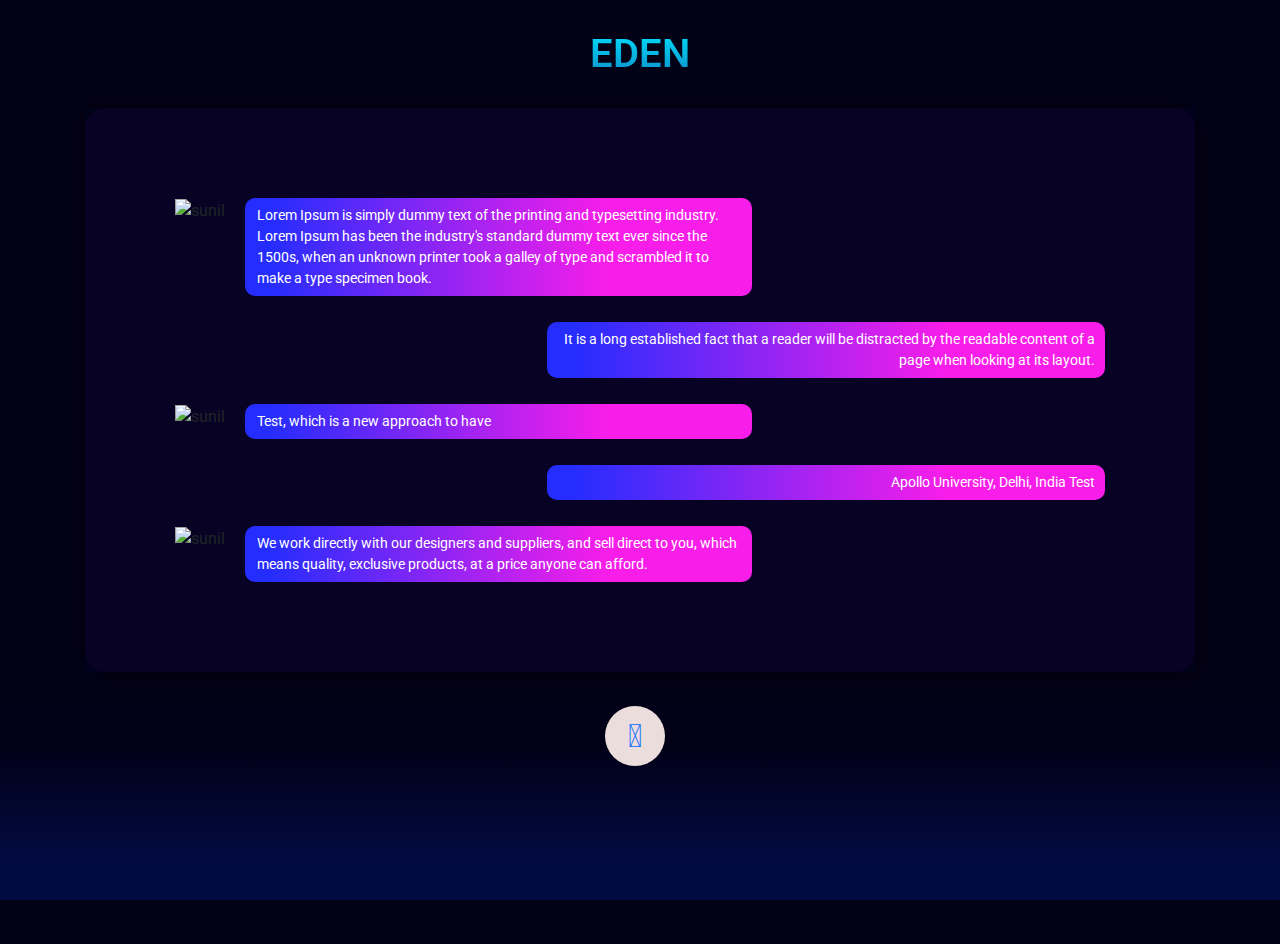
==== app/index.html @ 1ce4a9bd "Html and CSS files were added" ====
<html>

<head>
    <link href="//maxcdn.bootstrapcdn.com/bootstrap/4.1.1/css/bootstrap.min.css" rel="stylesheet" id="bootstrap-css">
    <script src="//maxcdn.bootstrapcdn.com/bootstrap/4.1.1/js/bootstrap.min.js"></script>
    <script src="//cdnjs.cloudflare.com/ajax/libs/jquery/3.2.1/jquery.min.js"></script>

    <link href="https://cdnjs.cloudflare.com/ajax/libs/font-awesome/4.7.0/css/font-awesome.css" type="text/css"
        rel="stylesheet">
    <link rel="stylesheet" href="https://cdn.jsdelivr.net/npm/@fortawesome/fontawesome-free@5.15.4/css/fontawesome.min.css" integrity="sha384-jLKHWM3JRmfMU0A5x5AkjWkw/EYfGUAGagvnfryNV3F9VqM98XiIH7VBGVoxVSc7" crossorigin="anonymous">
    <link rel="stylesheet" href="index.css">
    <link rel="stylesheet" href="https://cdn.jsdelivr.net/npm/bootstrap-icons@1.5.0/font/bootstrap-icons.css" integrity="sha384-tKLJeE1ALTUwtXlaGjJYM3sejfssWdAaWR2s97axw4xkiAdMzQjtOjgcyw0Y50KU" crossorigin="anonymous">
    <link href="/your-path-to-fontawesome/css/all.css" rel="stylesheet"> <!--load all styles -->
    <script src="https://kit.fontawesome.com/a14d7035ce.js" crossorigin="anonymous"></script>

</head>

<body class="bg-funky">
    <div class="container">
        <h1 class="heading text-center">EDEN</h1>
        <div class="messaging">
            <div class="inbox_msg">

                <div class="mesgs">
                    <div class="msg_history">
                        <div class="incoming_msg">
                            <div class="incoming_msg_img"> <img src="https://ptetutorials.com/images/user-profile.png"
                                    alt="sunil"> </div>
                            <div class="received_msg">
                                <div class="received_withd_msg">
                                    <p>Lorem Ipsum is simply dummy text of the printing and typesetting industry. Lorem
                                        Ipsum has been the industry's standard dummy text ever since the 1500s, when an
                                        unknown printer took a galley of type and scrambled it to make a type specimen
                                        book.</p>
                                    
                                </div>
                            </div>
                        </div>
                        <div class="outgoing_msg">
                            <div class="sent_msg">
                                <p>It is a long established fact that a reader will be distracted by the readable
                                    content of a page when looking at its layout.</p>
                                
                            </div>
                        </div>
                        <div class="incoming_msg">
                            <div class="incoming_msg_img"> <img src="https://ptetutorials.com/images/user-profile.png"
                                    alt="sunil"> </div>
                            <div class="received_msg">
                                <div class="received_withd_msg">
                                    <p>Test, which is a new approach to have</p>
                                    
                                </div>
                            </div>
                        </div>
                        <div class="outgoing_msg">
                            <div class="sent_msg">
                                <p>Apollo University, Delhi, India Test</p>
                                
                            </div>
                        </div>
                        <div class="incoming_msg">
                            <div class="incoming_msg_img"> <img src="https://ptetutorials.com/images/user-profile.png"
                                    alt="sunil"> </div>
                            <div class="received_msg">
                                <div class="received_withd_msg">
                                    <p>We work directly with our designers and suppliers,
                                        and sell direct to you, which means quality, exclusive
                                        products, at a price anyone can afford.</p>
                                    
                                </div>
                            </div>
                        </div>
                    </div>

                </div>
            </div>

        </div>
        <br>
        <br>
        <br>
        <div class="voice__container">
            <div class="voice__btn">
                <form method="POST" action="/">
                    <button class="glow-on-hover" type="submit"><i class="fab fa-get-pocket fa-2x"></i></i></button>
                </form>
                
            </div>
            
                <div class="waveWrapper waveAnimation">
                    <div class="waveWrapperInner bgTop">
                      <div class="wave waveTop" style="background-image: url('http://front-end-noobs.com/jecko/img/wave-top.png')"></div>
                    </div>
                    <div class="waveWrapperInner bgMiddle">
                      <div class="wave waveMiddle" style="background-image: url('http://front-end-noobs.com/jecko/img/wave-mid.png')"></div>
                    </div>
                    <div class="waveWrapperInner bgBottom">
                      <div class="wave waveBottom" style="background-image: url('http://front-end-noobs.com/jecko/img/wave-bot.png')"></div>
                    </div>
                  </div>
            
        </div>
       
        
</body>

</html>
---- app/index.css ----
@import url('https://fonts.googleapis.com/css2?family=Azeret+Mono:wght@500&family=Roboto:wght@300&display=swap');
*{
  font-family: 'Azeret Mono', monospace;
  font-family: 'Roboto', sans-serif;
}


.heading {
  background-color: #00e1ff;
  background-image: linear-gradient(to top, #0d8bc5 0%, #00e1ff 100%);
  background-size: 100%;
  -webkit-background-clip: text;
  -moz-background-clip: text;
  -webkit-text-fill-color: transparent;
  -moz-text-fill-color: transparent;
}

body {
  font-family: sans-serif !important;
}
.bg-funky {
  background: #030116;
}

.heading {
  color: #fff;
  margin: 30px;
  font-weight: 600;
}
.mesgs {
  border-radius: 5px;
  padding: 40px;
}

img {
  max-width: 100%;
}
.inbox_msg {
  background-color: #080224;
  box-shadow: 12px 12px 16px 0 rgba(0, 0, 0, 0.25),
    -8px -8px 12px 0 rgba(0, 0, 0, 0.25);
  clear: both;
  overflow: hidden;
  border-radius: 20px;
}
.top_spac {
  margin: 20px 0 0;
}

.recent_heading {
  float: left;
  width: 40%;
}

.headind_srch {
  padding: 10px 29px 10px 20px;
  overflow: hidden;
  border-bottom: 1px solid #040122;
}

.recent_heading h4 {
  color: #05728f;
  font-size: 21px;
  margin: auto;
}

.chat_ib h5 {
  font-size: 15px;
  color: #464646;
  margin: 0 0 8px 0;
}
.chat_ib h5 span {
  font-size: 13px;
  float: right;
}
.chat_ib p {
  font-size: 14px;
  color: #989898;
  margin: auto;
}
.chat_img {
  float: left;
  width: 11%;
}
.chat_ib {
  float: left;
  padding: 0 0 0 15px;
  width: 88%;
}

.chat_people {
  overflow: hidden;
  clear: both;
}
.chat_list {
  border-bottom: 1px solid #c4c4c4;
  margin: 0;
  padding: 18px 16px 10px;
}
.inbox_chat {
  height: 550px;
  overflow-y: scroll;
}

.active_chat {
  background: #ebebeb;
}

.incoming_msg_img {
  display: inline-block;
  width: 6%;
}
.received_msg {
  display: inline-block;
  padding: 0 0 0 10px;
  vertical-align: top;
  width: 92%;
}
.received_withd_msg p {
  background: rgb(37, 45, 254);
  background: linear-gradient(
    90deg,
    rgba(37, 45, 254, 1) 5%,
    rgba(249, 29, 233, 1) 72%
  );
  font-size: 14px;

  border-radius: 10px;
  color: #ffffff;
  font-size: 14px;
  margin: 0;
  padding: 7px 10px 7px 12px;
  width: 100%;
}
.time_date {
  color: #747474;
  display: block;
  font-size: 10px;
  margin: 3px 0 0;
}
.received_withd_msg {
  width: 60%;
}
.mesgs {
  float: left;
  padding: 90px;
  border-radius: 20px;
}

.sent_msg p {
  background: rgb(37, 45, 254);
  background: linear-gradient(
    90deg,
    rgba(37, 45, 254, 1) 5%,
    rgba(249, 29, 233, 1) 72%
  );
  font-size: 14px;
  margin: 0;
  color: #fff;
  padding: 7px 10px 7px 12px;
  border-radius: 10px;
}
.outgoing_msg {
  overflow: hidden;
  margin: 26px 0 26px;
}
.sent_msg {
  float: right;
  width: 60%;
  text-align: right;
}
.input_msg_write input {
  background: rgba(0, 0, 0, 0) none repeat scroll 0 0;
  border: medium none;
  color: #4c4c4c;
  font-size: 15px;
  min-height: 48px;
  width: 100%;
}

.type_msg {
  border-top: 1px solid #c4c4c4;
  position: relative;
}

.messaging {
  background: rgb(1, 3, 32);
}
.msg_history {
  max-height: 516px;
  overflow-y: auto;
}
.glow-on-hover {
  width: 60px;
  height: 60px;
  border: none;
  outline: none;
  color: rgb(7, 105, 253);
  background: #111;
  cursor: pointer;
  position: relative;
  z-index: 0;
  border-radius: 70%;
}

button:hover, button:focus {
  outline: none;
}
input[type="button"]
{
    border: none;
    outline:none;
}



.glow-on-hover:before {
  content: "";
  background: linear-gradient(
    45deg,
    #ff0000,
    #00ffd5,
    #002bff,
    #7a00ff,
    #ff00c8,
    #ff004c
  );
  position: absolute;
  top: -8px;
  left: -8px;
  background-size: 400%;
  z-index: -1;
  filter: blur(5px);
  width: calc( 10px + 100% + 10px);
  height: calc(10px + 100% + 10px);
  animation: glowing 20s linear infinite;
  opacity: 0;
  transition: opacity 0.3s ease-in-out;
  border-radius: 70%;
}

.glow-on-hover:active {
  color: rgb(4, 27, 56);
}

.glow-on-hover:active:after {
  background: transparent;
}

.glow-on-hover:hover:before {
  opacity: 1;
}

.glow-on-hover:after {
  z-index: -1;
  content: "";
  position: absolute;
  width: 100%;
  height: 100%;
  background: rgb(236, 221, 221);
  left: 0;
  top: 0;
  border-radius: 70%;
  border: none;
  outline: none;
}

@keyframes glowing {
  0% {
    background-position: 0 0;
  }
  50% {
    background-position: 400% 0;
  }
  100% {
    background-position: 0 0;
  }
}
.voice__container {
  display: flex;
  flex-direction: column;
  justify-content: center;
  align-items: center;
  text-align: center;
  height: 200px;
  width: 200px;
}
.voice__btn {
  z-index: 9999;
  position: relative;
  top: -100px;
  right: -450px;
}

@keyframes move_wave {
  0% {
    transform: translateX(0) translateZ(0) scaleY(1);
  }
  50% {
    transform: translateX(-25%) translateZ(0) scaleY(0.55);
  }
  100% {
    transform: translateX(-50%) translateZ(0) scaleY(1);
  }
}
.waveWrapper {
  overflow: hidden;
  position: absolute;
  left: 0;
  right: 0;
  bottom: 0;
  top: 700px;
  margin: auto;
}
.waveWrapperInner {
  position: absolute;
  width: 100%;
  overflow: hidden;
  height: 100%;
  bottom: -1px;
  background-image: linear-gradient(to top, #020b41 20%, #020016 80%);
}
.bgTop {
  z-index: 15;
  opacity: 0.5;
}
.bgMiddle {
  z-index: 10;
  opacity: 0.75;
}
.bgBottom {
  z-index: 5;
}
.wave {
  position: absolute;
  left: 0;
  width: 200%;
  height: 100%;
  background-repeat: repeat no-repeat;
  background-position: 0 bottom;
  transform-origin: center bottom;
}
.waveTop {
  background-size: 50% 100px;
}
.waveAnimation .waveTop {
  animation: move-wave 3s;
  -webkit-animation: move-wave 3s;
  -webkit-animation-delay: 1s;
  animation-delay: 1s;
}
.waveMiddle {
  background-size: 50% 120px;
}
.waveAnimation .waveMiddle {
  animation: move_wave 10s linear infinite;
}
.waveBottom {
  background-size: 50% 100px;
}
.waveAnimation .waveBottom {
  animation: move_wave 15s linear infinite;
}
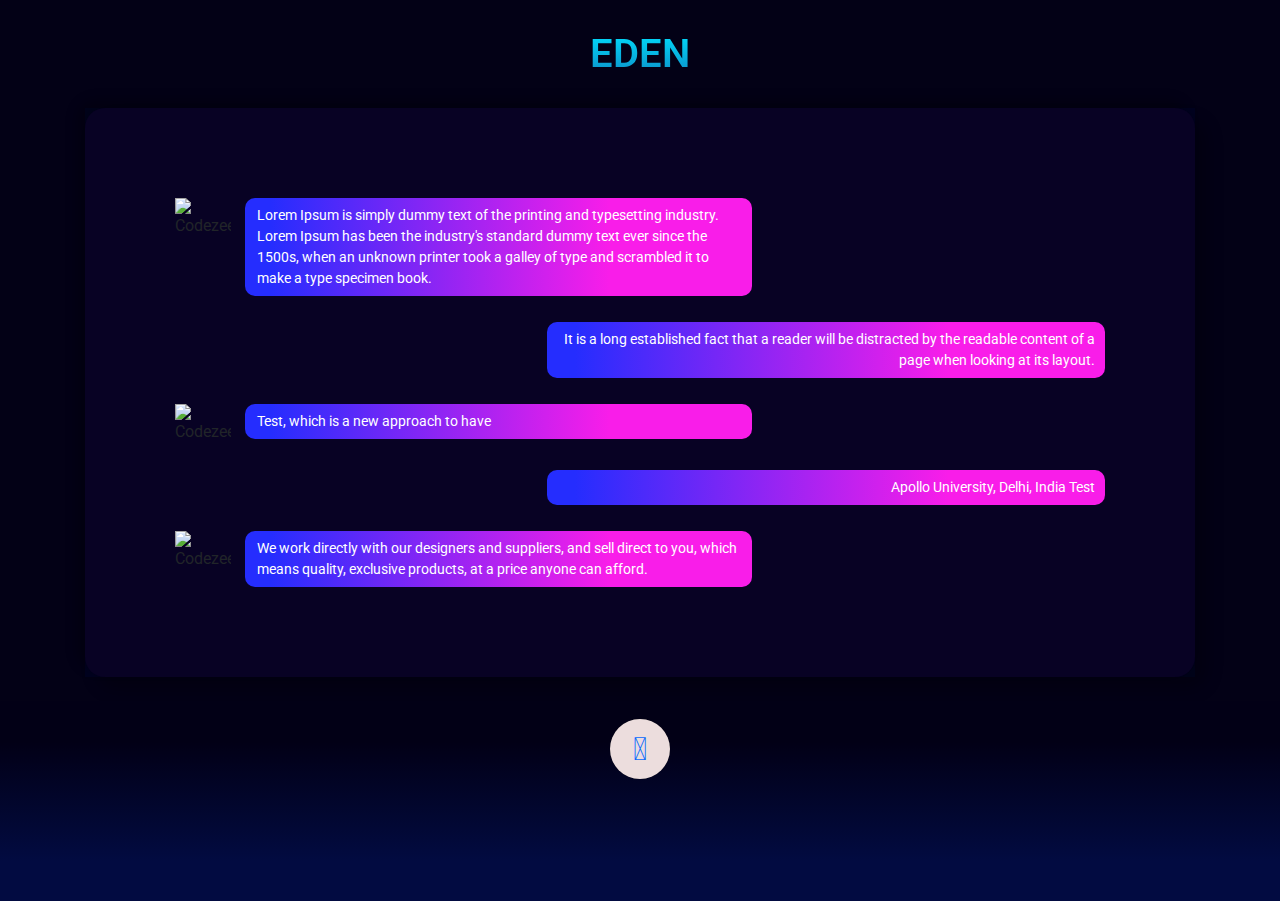
==== commit 693389ed: "Changed the button alignment" ====
--- a/app/index.html
+++ b/app/index.html
@@ -1,6 +1,11 @@
-<html>
 
+<!DOCTYPE html>
+<html lang="en">
 <head>
+    <meta charset="UTF-8">
+    <meta http-equiv="X-UA-Compatible" content="IE=edge">
+    <meta name="viewport" content="width=device-width, initial-scale=1.0">
+    <title>Eden | Simply Clever</title>
     <link href="//maxcdn.bootstrapcdn.com/bootstrap/4.1.1/css/bootstrap.min.css" rel="stylesheet" id="bootstrap-css">
     <script src="//maxcdn.bootstrapcdn.com/bootstrap/4.1.1/js/bootstrap.min.js"></script>
     <script src="//cdnjs.cloudflare.com/ajax/libs/jquery/3.2.1/jquery.min.js"></script>
@@ -25,7 +30,7 @@
                     <div class="msg_history">
                         <div class="incoming_msg">
                             <div class="incoming_msg_img"> <img src="https://ptetutorials.com/images/user-profile.png"
-                                    alt="sunil"> </div>
+                                    alt="Codezeel"> </div>
                             <div class="received_msg">
                                 <div class="received_withd_msg">
                                     <p>Lorem Ipsum is simply dummy text of the printing and typesetting industry. Lorem
@@ -45,7 +50,7 @@
                         </div>
                         <div class="incoming_msg">
                             <div class="incoming_msg_img"> <img src="https://ptetutorials.com/images/user-profile.png"
-                                    alt="sunil"> </div>
+                                    alt="Codezeel"> </div>
                             <div class="received_msg">
                                 <div class="received_withd_msg">
                                     <p>Test, which is a new approach to have</p>
@@ -61,7 +66,7 @@
                         </div>
                         <div class="incoming_msg">
                             <div class="incoming_msg_img"> <img src="https://ptetutorials.com/images/user-profile.png"
-                                    alt="sunil"> </div>
+                                    alt="Codezeel"> </div>
                             <div class="received_msg">
                                 <div class="received_withd_msg">
                                     <p>We work directly with our designers and suppliers,
@@ -86,21 +91,20 @@
                     <button class="glow-on-hover" type="submit"><i class="fab fa-get-pocket fa-2x"></i></i></button>
                 </form>
                 
-            </div>
-            
-                <div class="waveWrapper waveAnimation">
-                    <div class="waveWrapperInner bgTop">
-                      <div class="wave waveTop" style="background-image: url('http://front-end-noobs.com/jecko/img/wave-top.png')"></div>
-                    </div>
-                    <div class="waveWrapperInner bgMiddle">
-                      <div class="wave waveMiddle" style="background-image: url('http://front-end-noobs.com/jecko/img/wave-mid.png')"></div>
-                    </div>
-                    <div class="waveWrapperInner bgBottom">
-                      <div class="wave waveBottom" style="background-image: url('http://front-end-noobs.com/jecko/img/wave-bot.png')"></div>
-                    </div>
-                  </div>
+            </div>      
             
         </div>
+        <div class="waveWrapper waveAnimation">
+            <div class="waveWrapperInner bgTop">
+              <div class="wave waveTop" style="background-image: url('http://front-end-noobs.com/jecko/img/wave-top.png')"></div>
+            </div>
+            <div class="waveWrapperInner bgMiddle">
+              <div class="wave waveMiddle" style="background-image: url('http://front-end-noobs.com/jecko/img/wave-mid.png')"></div>
+            </div>
+            <div class="waveWrapperInner bgBottom">
+              <div class="wave waveBottom" style="background-image: url('http://front-end-noobs.com/jecko/img/wave-bot.png')"></div>
+            </div>
+          </div>
        
         
 </body>
--- a/app/index.css
+++ b/app/index.css
@@ -282,14 +282,17 @@
   justify-content: center;
   align-items: center;
   text-align: center;
-  height: 200px;
-  width: 200px;
+  height: 100px;
+  width: 100%
 }
 .voice__btn {
+  display: flex;
+  justify-content: center;
+  align-items: center;
   z-index: 9999;
   position: relative;
-  top: -100px;
-  right: -450px;
+  top: -50px;
+  
 }
 
 @keyframes move_wave {
@@ -304,7 +307,7 @@
   }
 }
 .waveWrapper {
-  overflow: hidden;
+  
   position: absolute;
   left: 0;
   right: 0;
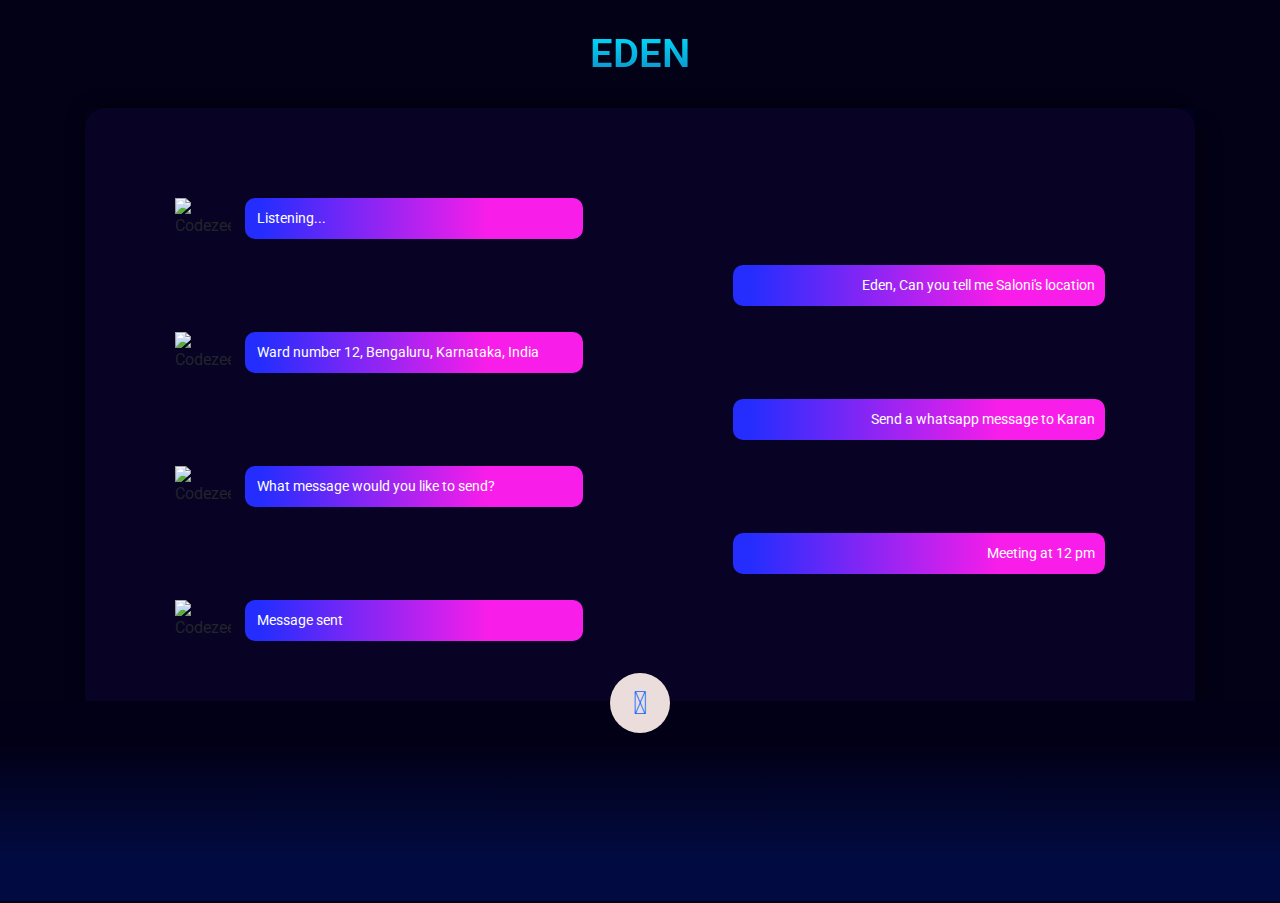
==== commit d5ebc577: "Added splash.html and splash.css file" ====
--- a/app/index.html
+++ b/app/index.html
@@ -33,18 +33,14 @@
                                     alt="Codezeel"> </div>
                             <div class="received_msg">
                                 <div class="received_withd_msg">
-                                    <p>Lorem Ipsum is simply dummy text of the printing and typesetting industry. Lorem
-                                        Ipsum has been the industry's standard dummy text ever since the 1500s, when an
-                                        unknown printer took a galley of type and scrambled it to make a type specimen
-                                        book.</p>
+                                    <p>Listening...</p>
                                     
                                 </div>
                             </div>
                         </div>
                         <div class="outgoing_msg">
                             <div class="sent_msg">
-                                <p>It is a long established fact that a reader will be distracted by the readable
-                                    content of a page when looking at its layout.</p>
+                                <p>Eden, Can you tell me Saloni's location</p>
                                 
                             </div>
                         </div>
@@ -53,14 +49,14 @@
                                     alt="Codezeel"> </div>
                             <div class="received_msg">
                                 <div class="received_withd_msg">
-                                    <p>Test, which is a new approach to have</p>
+                                    <p>Ward number 12, Bengaluru, Karnataka, India </p>
                                     
                                 </div>
                             </div>
                         </div>
                         <div class="outgoing_msg">
                             <div class="sent_msg">
-                                <p>Apollo University, Delhi, India Test</p>
+                                <p>Send a whatsapp message to Karan</p>
                                 
                             </div>
                         </div>
@@ -69,13 +65,30 @@
                                     alt="Codezeel"> </div>
                             <div class="received_msg">
                                 <div class="received_withd_msg">
-                                    <p>We work directly with our designers and suppliers,
-                                        and sell direct to you, which means quality, exclusive
-                                        products, at a price anyone can afford.</p>
+                                    <p>What message would you like to send?</p>
                                     
                                 </div>
                             </div>
                         </div>
+
+                        <div class="outgoing_msg">
+                            <div class="sent_msg">
+                                <p>Meeting at 12 pm</p>
+                                
+                            </div>
+                        </div>
+                        <div class="incoming_msg">
+                            <div class="incoming_msg_img"> <img src="https://ptetutorials.com/images/user-profile.png"
+                                    alt="Codezeel"> </div>
+                            <div class="received_msg">
+                                <div class="received_withd_msg">
+                                    <p>Message sent</p>
+                                    
+                                </div>
+                            </div>
+                        </div>
+                        
+                        
                     </div>
 
                 </div>
@@ -87,7 +100,7 @@
         <br>
         <div class="voice__container">
             <div class="voice__btn">
-                <form method="POST" action="/">
+                <form method="GET" action="/app/splash.html">
                     <button class="glow-on-hover" type="submit"><i class="fab fa-get-pocket fa-2x"></i></i></button>
                 </form>
                 
--- a/app/index.css
+++ b/app/index.css
@@ -30,6 +30,7 @@
 .mesgs {
   border-radius: 5px;
   padding: 40px;
+  width: 100%;
 }
 
 img {
@@ -129,7 +130,7 @@
   color: #ffffff;
   font-size: 14px;
   margin: 0;
-  padding: 7px 10px 7px 12px;
+  padding: 10px 10px 10px 12px;
   width: 100%;
 }
 .time_date {
@@ -139,7 +140,7 @@
   margin: 3px 0 0;
 }
 .received_withd_msg {
-  width: 60%;
+  width: 40%;
 }
 .mesgs {
   float: left;
@@ -157,8 +158,9 @@
   font-size: 14px;
   margin: 0;
   color: #fff;
-  padding: 7px 10px 7px 12px;
+  padding: 10px 10px 10px 7px;
   border-radius: 10px;
+  
 }
 .outgoing_msg {
   overflow: hidden;
@@ -166,7 +168,7 @@
 }
 .sent_msg {
   float: right;
-  width: 60%;
+  width: 40%;
   text-align: right;
 }
 .input_msg_write input {
@@ -291,7 +293,7 @@
   align-items: center;
   z-index: 9999;
   position: relative;
-  top: -50px;
+  top: -150px;
   
 }
 
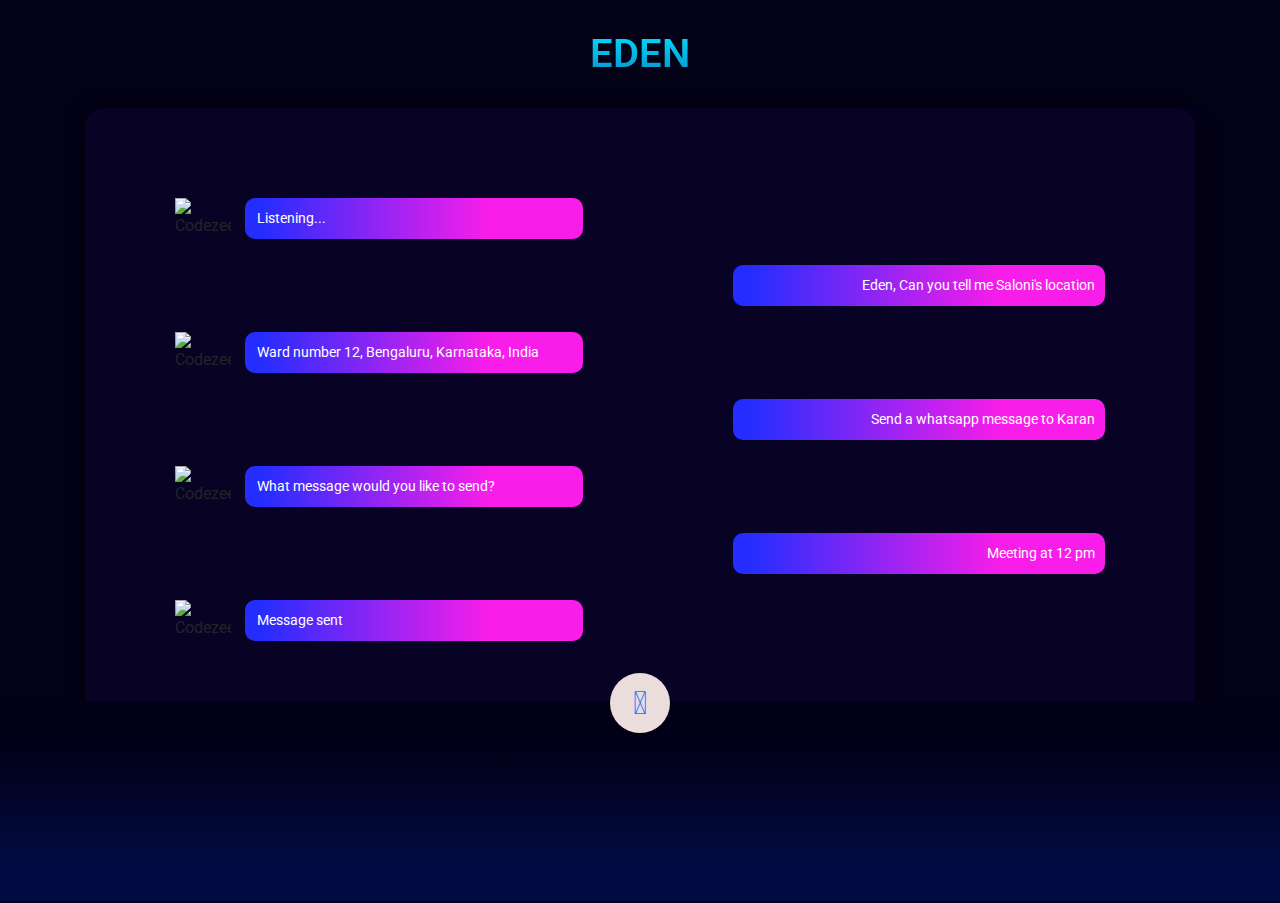
==== commit f8230988: "Added splash.html and splash.css file" ====
--- a/app/index.html
+++ b/app/index.html
@@ -100,9 +100,9 @@
         <br>
         <div class="voice__container">
             <div class="voice__btn">
-                <form method="GET" action="/app/splash.html">
-                    <button class="glow-on-hover" type="submit"><i class="fab fa-get-pocket fa-2x"></i></i></button>
-                </form>
+               
+                    <button class="glow-on-hover" type="submit" ><a href="/app/splash.html"><i class="fab fa-get-pocket fa-2x"></a></i></button>
+                
                 
             </div>      
             
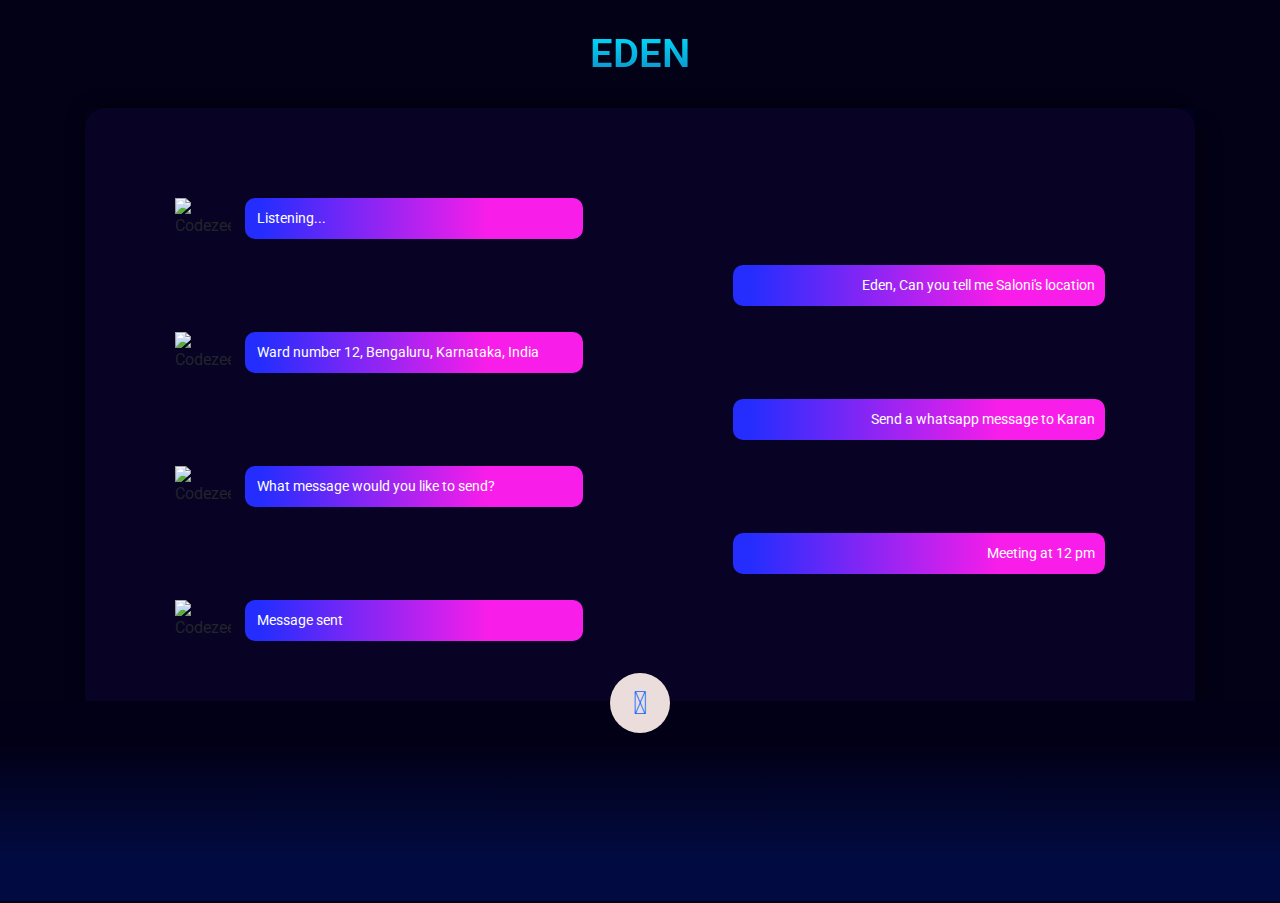
==== commit bdb3a30a: "Added splash.html and splash.css file" ====
--- a/app/index.html
+++ b/app/index.html
@@ -100,9 +100,9 @@
         <br>
         <div class="voice__container">
             <div class="voice__btn">
-               
-                    <button class="glow-on-hover" type="submit" ><a href="/app/splash.html"><i class="fab fa-get-pocket fa-2x"></a></i></button>
-                
+                <form method="GET" action="app/splash.html">
+                    <button class="glow-on-hover" type="submit"><i class="fab fa-get-pocket fa-2x"></i></i></button>
+                </form>
                 
             </div>      
             
